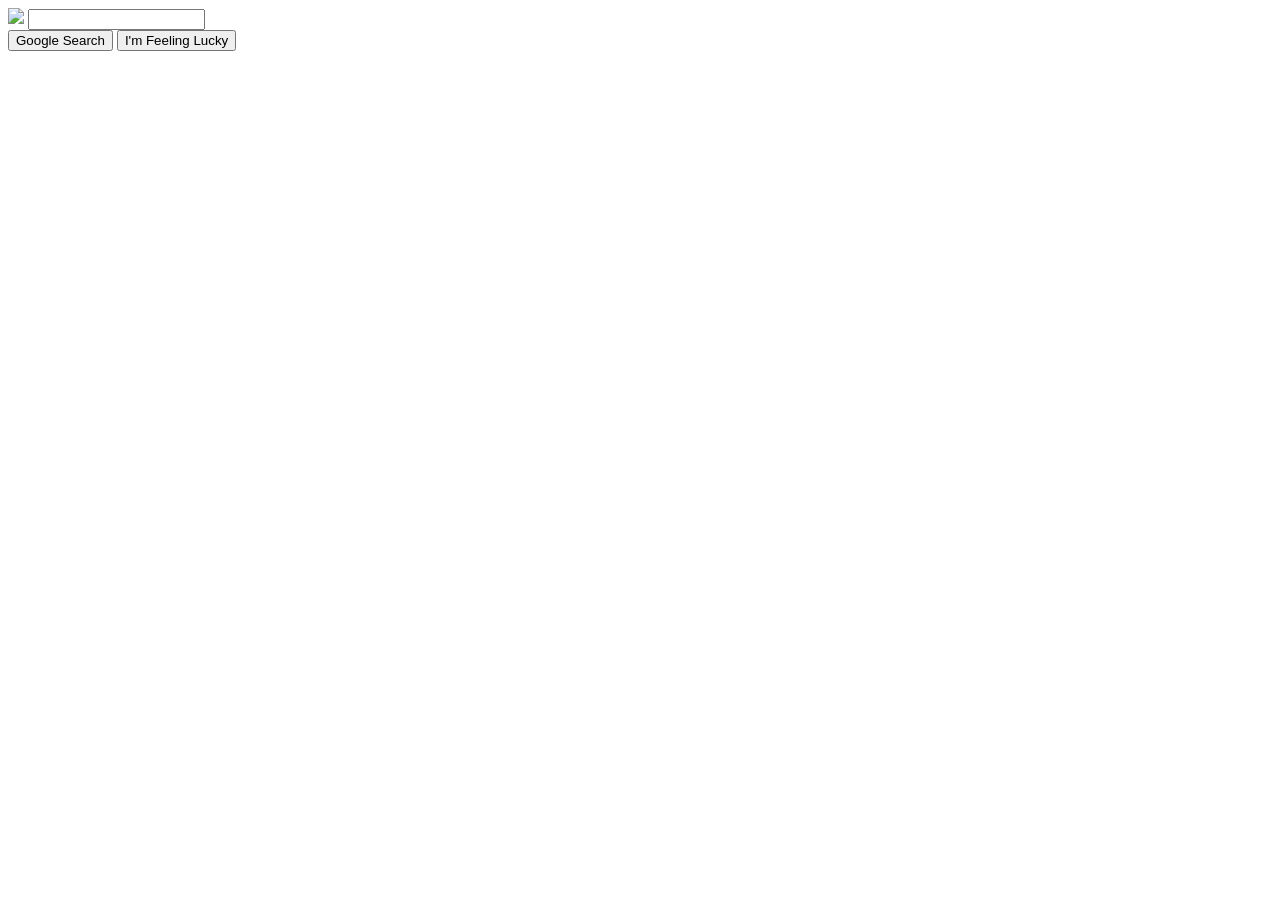
==== index.html @ 5e1557bc "Rename New google.html to index.html" ====
<!DOCTYPE html>
<html>
    <head>
        <link rel="stylesheet" href="New google.css"/>
    </head>
    <body>
        <div class="Main">
            <img class="logo" src="images.png"/>
            <input class="box" type="text" />
            <div class="button-container">
                <button class="button" >Google Search</button>
                <button class="button" >I'm Feeling Lucky</button>
            </div>
        </div>
        
    </body>
</html>
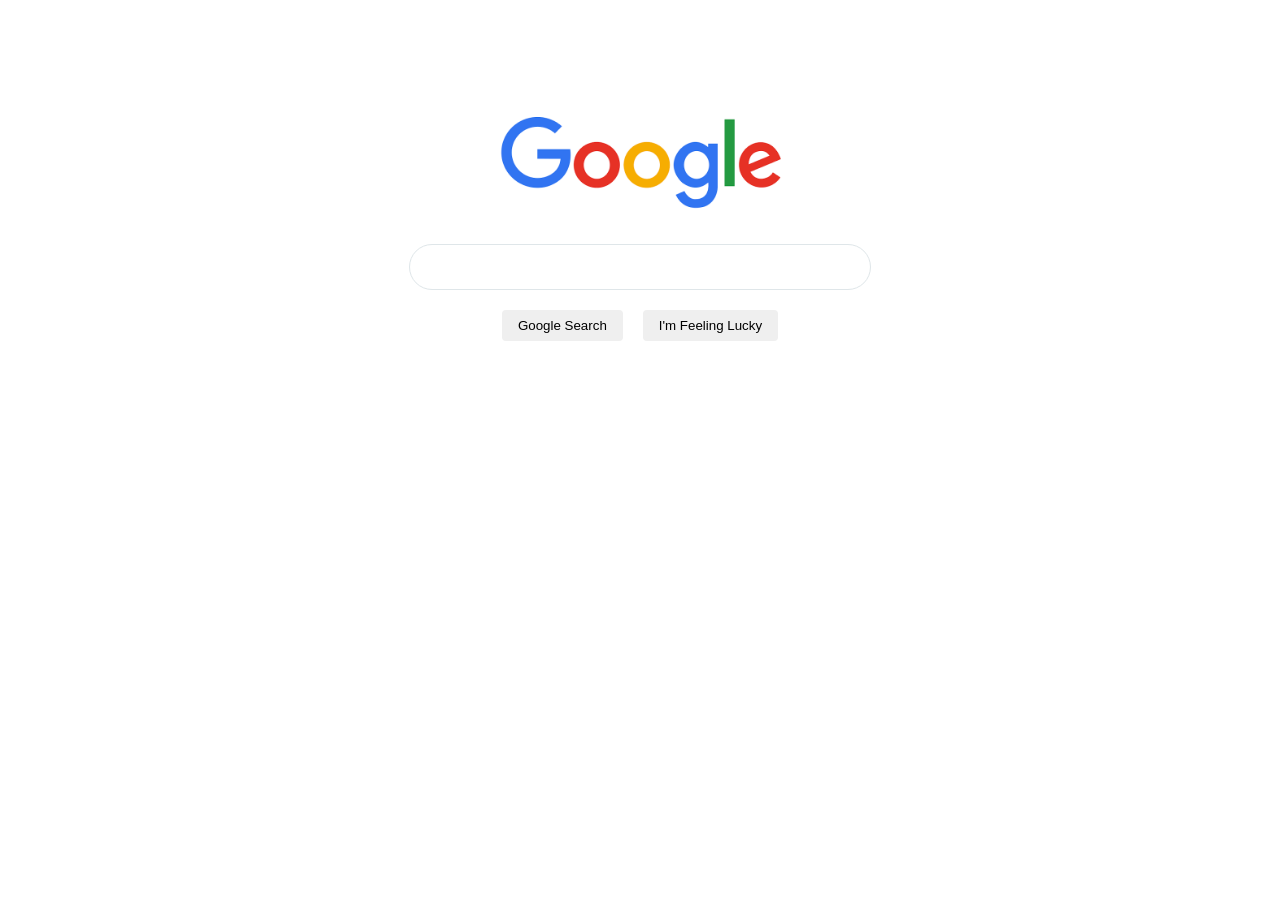
==== commit e6f2ca85: "Update index.html" ====
--- a/index.html
+++ b/index.html
@@ -1,7 +1,7 @@
 <!DOCTYPE html>
 <html>
     <head>
-        <link rel="stylesheet" href="New google.css"/>
+        <link rel="stylesheet" href="New Google.css"/>
     </head>
     <body>
         <div class="Main">
--- a/New Google.css
+++ b/New Google.css
@@ -0,0 +1,42 @@
+.Main {
+    margin-top:100px;
+}
+.button-container {
+    display:flex;
+    justify-content: center;
+}
+.button {
+    display:block;
+    margin-top: 20px;
+    margin-right:10px;
+    margin-left:10px;
+    padding-top:8px;
+    padding-right:16px;
+    padding-bottom:8px;
+    padding-left:16px;
+    border-radius:4px;
+    border-color: rgb(46, 47, 48);
+    background-color: dfe1e5;
+    border:2px;
+    cursor: pointer;
+}
+
+.box {
+    width: 400px;
+    display: block;
+    margin-right:auto;
+    margin-left:auto;
+    border-radius: 24px;
+    border: 1px solid #dfe6e9;
+    padding: 10px 30px 10px 30px;
+    height: 24px;
+    cursor:text;
+}
+.logo {
+    display: block;
+    width: 300px;
+    margin-bottom: 20px;
+    margin-top: 100px;
+    margin-right:auto;
+    margin-left:auto;
+}
